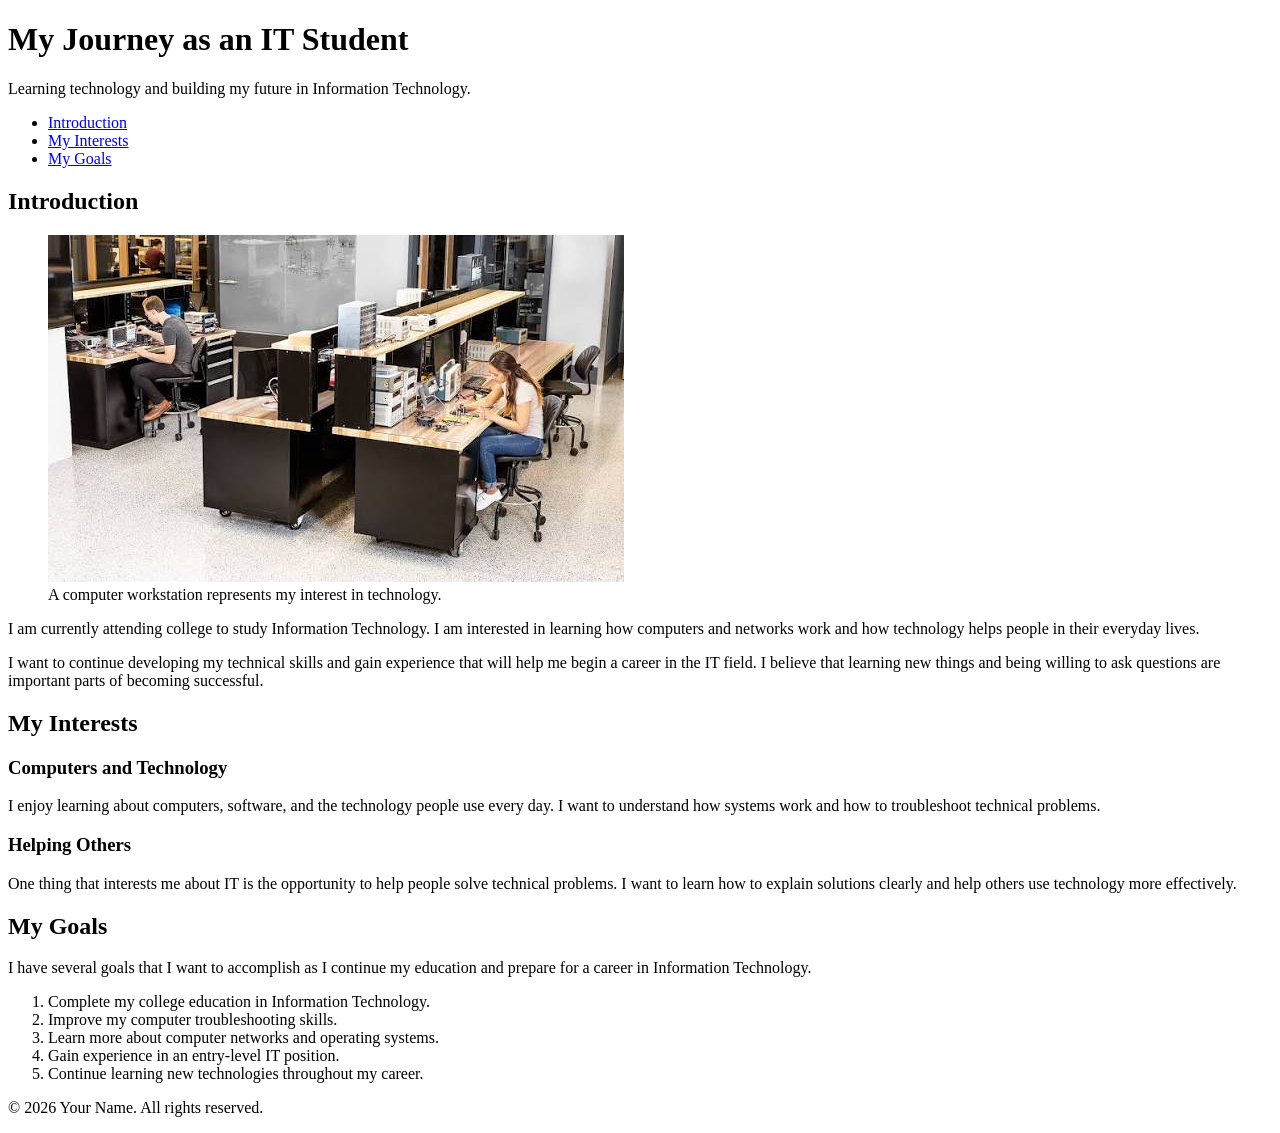
==== Homework/index.html @ f595dc31 "new" ====
<!DOCTYPE html>
<html lang="en">

<head>
    <meta charset="UTF-8">
    <meta name="viewport" content="width=device-width, initial-scale=1.0">
    <title>My Journey as an IT Student</title>
</head>

<body>

    <!-- Page Header -->
    <header>
        <h1>My Journey as an IT Student</h1>
        <p>Learning technology and building my future in Information Technology.</p>

        <!-- Navigation Menu -->
        <nav>
            <ul>
                <li><a href="#introduction">Introduction</a></li>
                <li><a href="#interests">My Interests</a></li>
                <li><a href="#goals">My Goals</a></li>
            </ul>
        </nav>
    </header>

    <!-- Main Content -->
    <main>

        <!-- Section 1: Introduction -->
        <section id="introduction">
            <h2>Introduction</h2>

            <figure>
                <img src="it-workstation.jpg"
                     alt="Computer workstation with a monitor, keyboard, and other technology equipment">
                <figcaption>A computer workstation represents my interest in technology.</figcaption>
            </figure>

            <p>
                I am currently attending college to study Information Technology.
                I am interested in learning how computers and networks work and
                how technology helps people in their everyday lives.
            </p>

            <p>
                I want to continue developing my technical skills and gain
                experience that will help me begin a career in the IT field.
                I believe that learning new things and being willing to ask
                questions are important parts of becoming successful.
            </p>
        </section>

        <!-- Section 2: My Interests -->
        <section id="interests">
            <h2>My Interests</h2>

            <article>
                <h3>Computers and Technology</h3>
                <p>
                    I enjoy learning about computers, software, and the
                    technology people use every day. I want to understand
                    how systems work and how to troubleshoot technical problems.
                </p>
            </article>

            <article>
                <h3>Helping Others</h3>
                <p>
                    One thing that interests me about IT is the opportunity
                    to help people solve technical problems. I want to learn
                    how to explain solutions clearly and help others use
                    technology more effectively.
                </p>
            </article>
        </section>

        <!-- Section 3: My Goals -->
        <section id="goals">
            <h2>My Goals</h2>

            <p>
                I have several goals that I want to accomplish as I continue
                my education and prepare for a career in Information Technology.
            </p>

            <ol>
                <li>Complete my college education in Information Technology.</li>
                <li>Improve my computer troubleshooting skills.</li>
                <li>Learn more about computer networks and operating systems.</li>
                <li>Gain experience in an entry-level IT position.</li>
                <li>Continue learning new technologies throughout my career.</li>
            </ol>
        </section>

    </main>

    <!-- Page Footer -->
    <footer>
        <p>&copy; 2026 Your Name. All rights reserved.</p>
    </footer>

</body>

</html>
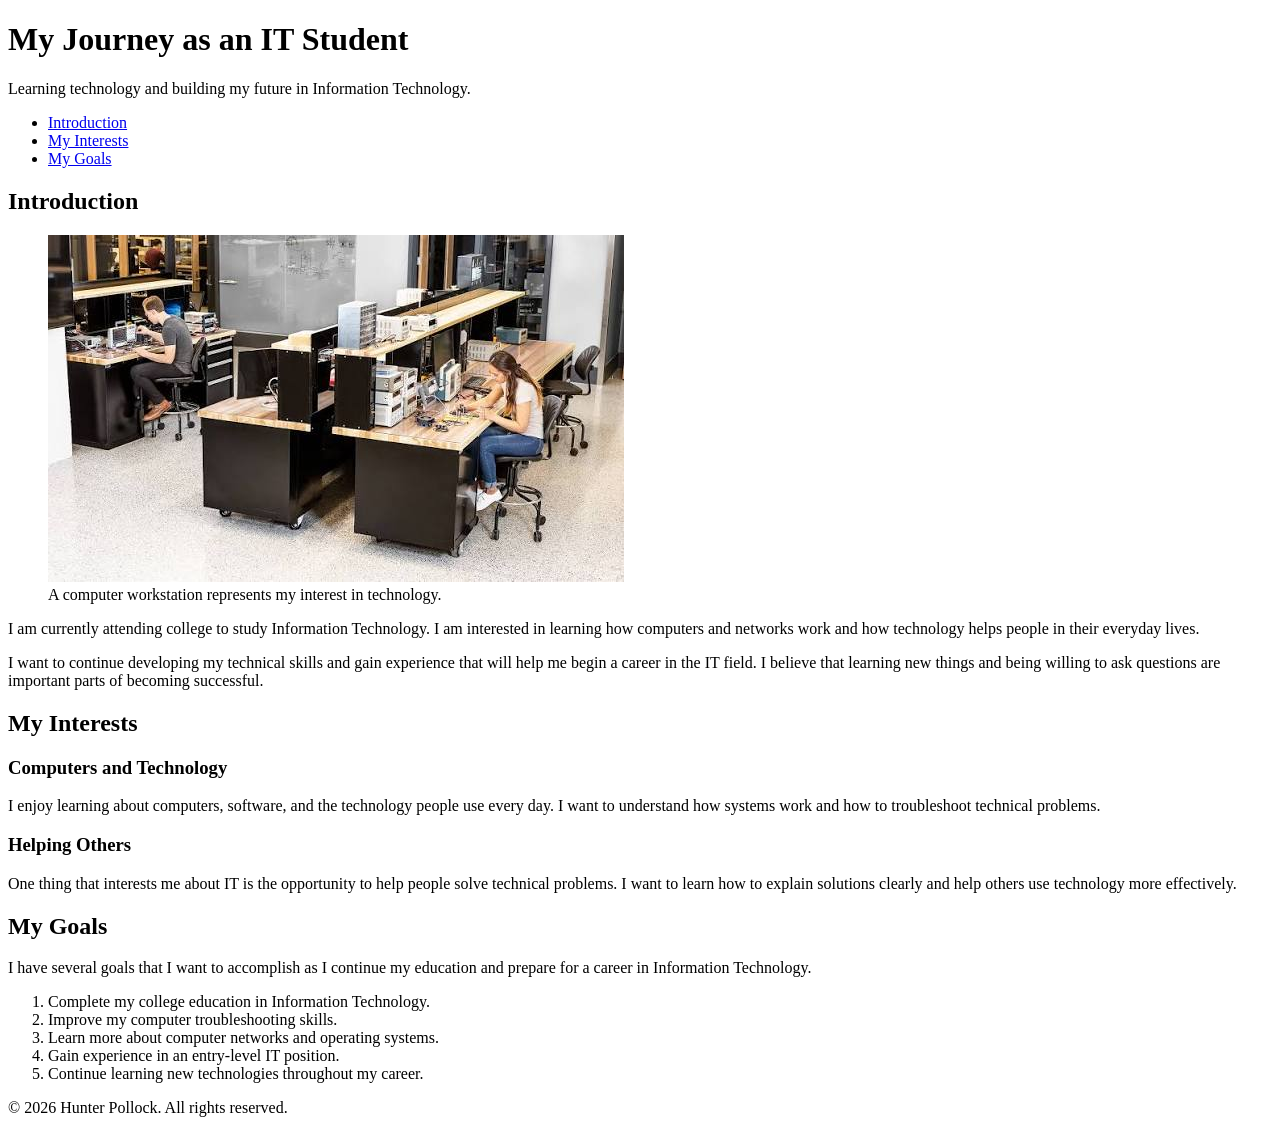
==== commit 0771d13a: "updated the footer to include my name and the current year." ====
--- a/Homework/index.html
+++ b/Homework/index.html
@@ -1,4 +1,3 @@
-
 <!DOCTYPE html>
 <html lang="en">
 
@@ -6,6 +5,7 @@
     <meta charset="UTF-8">
     <meta name="viewport" content="width=device-width, initial-scale=1.0">
     <title>My Journey as an IT Student</title>
+    <link rel="stylesheet" href="style.css">
 </head>
 
 <body>
@@ -98,7 +98,7 @@
 
     <!-- Page Footer -->
     <footer>
-        <p>&copy; 2026 Your Name. All rights reserved.</p>
+        <p>&copy; 2026 Hunter Pollock. All rights reserved.</p>
     </footer>
 
 </body>
